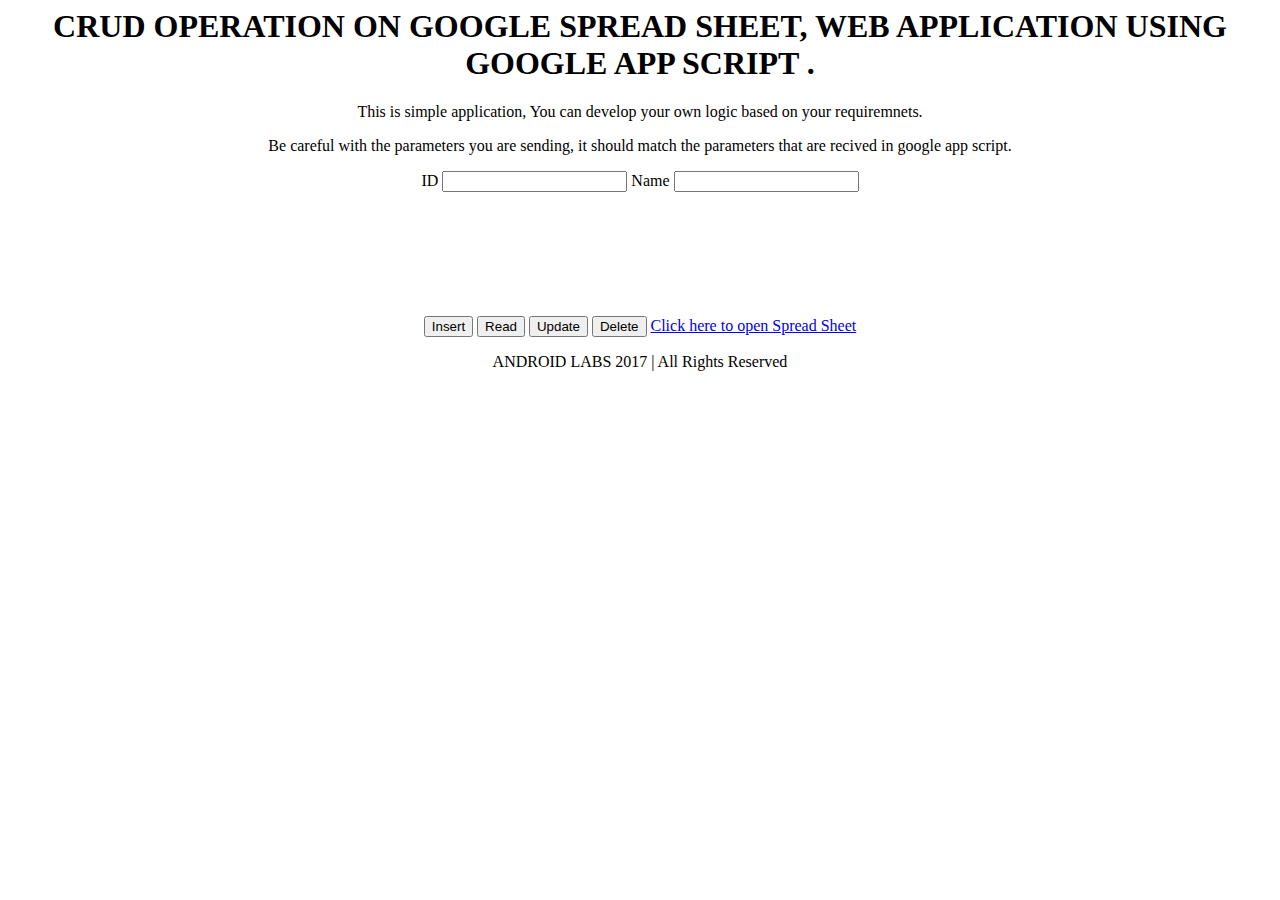
==== index.html @ b908ffdd "Se cambio la estructura de archivos" ====
<html>
<head>
<style>
        table, th, td
        {
            margin:10px 0;
            border:solid 1px #333;
            padding:2px 4px;
            font:15px Verdana;
        }
        th {
            font-weight:bold;
        }

#loader {
  border: 16px solid #f3f3f3;
  border-radius: 50%;
  border-top: 16px solid blue;
  border-bottom: 16px solid blue;
  width: 60px;
  height: 60px;
  -webkit-animation: spin 2s linear infinite;
  animation: spin 2s linear infinite;
  visibility:hidden;
}

@-webkit-keyframes spin {
  0% { -webkit-transform: rotate(0deg); }
  100% { -webkit-transform: rotate(360deg); }
}

@keyframes spin {
  0% { transform: rotate(0deg); }
  100% { transform: rotate(360deg); }
}

    </style>

<script src="https://ajax.googleapis.com/ajax/libs/jquery/3.2.0/jquery.min.js"></script>
<script>

  var script_url = "https://script.google.com/a/cusur.udg.mx/macros/s/AKfycbwyHUwWmojW2iTMwXTynq3CbVDHU8KujYer1_LiTp9Mefxtt_fa/exec";

  // Make an AJAX call to Google Script
  function insert_value() {

	$("#re").css("visibility","hidden");
	 document.getElementById("loader").style.visibility = "visible";
	$('#mySpinner').addClass('spinner');

var id1=	$("#id").val();
	var name= $("#name").val();


    var url = script_url+"?callback=ctrlq&name="+name+"&id="+id1+"&action=insert";


    var request = jQuery.ajax({
      crossDomain: true,
      url: url ,
      method: "GET",
      dataType: "jsonp"
    });

  }







  function update_value(){
	$("#re").css("visibility","hidden");
     document.getElementById("loader").style.visibility = "visible";


var id1=	$("#id").val();
	var name= $("#name").val();



    var url = script_url+"?callback=ctrlq&name="+name+"&id="+id1+"&action=update";


    var request = jQuery.ajax({
      crossDomain: true,
      url: url ,
      method: "GET",
      dataType: "jsonp"
    });


  }

  function delete_value(){
	$("#re").css("visibility","hidden");
     document.getElementById("loader").style.visibility = "visible";
	$('#mySpinner').addClass('spinner');
var id1=	$("#id").val();
	var name= $("#name").val();


    var url = script_url+"?callback=ctrlq&name="+name+"&id="+id1+"&action=delete";


    var request = jQuery.ajax({
      crossDomain: true,
      url: url ,
      method: "GET",
      dataType: "jsonp"
    });

  }




  // print the returned data
  function ctrlq(e) {


	$("#re").html(e.result);
	$("#re").css("visibility","visible");
	read_value();

  }




function read_value() {

$("#re").css("visibility","hidden");

   document.getElementById("loader").style.visibility = "visible";
 var url = script_url+"?action=read";

$.getJSON(url, function (json) {

    // Set the variables from the results array

        // CREATE DYNAMIC TABLE.
        var table = document.createElement("table");



    var header = table.createTHead();
    //Es el correspondiente a una columna en la tabla
		var row = header.insertRow(0);
		var cell1 = row.insertCell(0);
		var cell2 = row.insertCell(1);
    var cell3 = row.insertCell(2);
    // Es el Titulo de cada columna
		cell1.innerHTML = "<b>ID</b>";
		cell2.innerHTML = "<b>Name</b>";
    cell3.innerHTML = "<b>Aula</b>";
    // ADD JSON DATA TO THE TABLE AS ROWS
        for (var i = 0; i < json.records.length; i++) {

            tr = table.insertRow(-1);
				var tabCell = tr.insertCell(-1);
        tabCell.innerHTML = json.records[i].ID;
				tabCell = tr.insertCell(-1);
				tabCell.innerHTML = json.records[i].NAME;
            }


        // FINALLY ADD THE NEWLY CREATED TABLE WITH JSON DATA TO A CONTAINER.
        var divContainer = document.getElementById("showData");
        divContainer.innerHTML = "";
        divContainer.appendChild(table);
		document.getElementById("loader").style.visibility = "hidden";
		$("#re").css("visibility","visible");
    });
	}

  </script>




</head>
<body>
<div align="center">
<h1>CRUD OPERATION ON GOOGLE SPREAD SHEET, WEB APPLICATION USING GOOGLE APP SCRIPT .</h1>
<p>This is simple application, You can develop your own logic based on your requiremnets.<p>
<p>Be careful with the parameters you are sending, it should match the parameters that are recived in google app script.</p>


<form >
ID
<input type = "text" name ="id" id="id">
Name
<input type = "text" name ="name" id="name">

</form>

<div id="loader"></div>

<p id="re"></p>

<input type = "button"  id = "b1" onClick="insert_value()" value = "Insert"></input>
<input type="button" onclick="read_value()" value="Read" />
<input type="button" onclick="update_value()" value="Update" />
<input type="button" onclick="delete_value()" value="Delete" />
<a href="https://docs.google.com/spreadsheets/d/1UUBGKGvm4b9LOhqbdh0UDG6vYz9Phr1DqGyg8DvCiUc/edit?usp=sharing" target="_blank">Click here to open Spread Sheet </a>
<div id="showData"></div>
</div>
</body>
<div align="center">
<p>ANDROID LABS 2017 | All Rights Reserved</p>
</div>
<html>
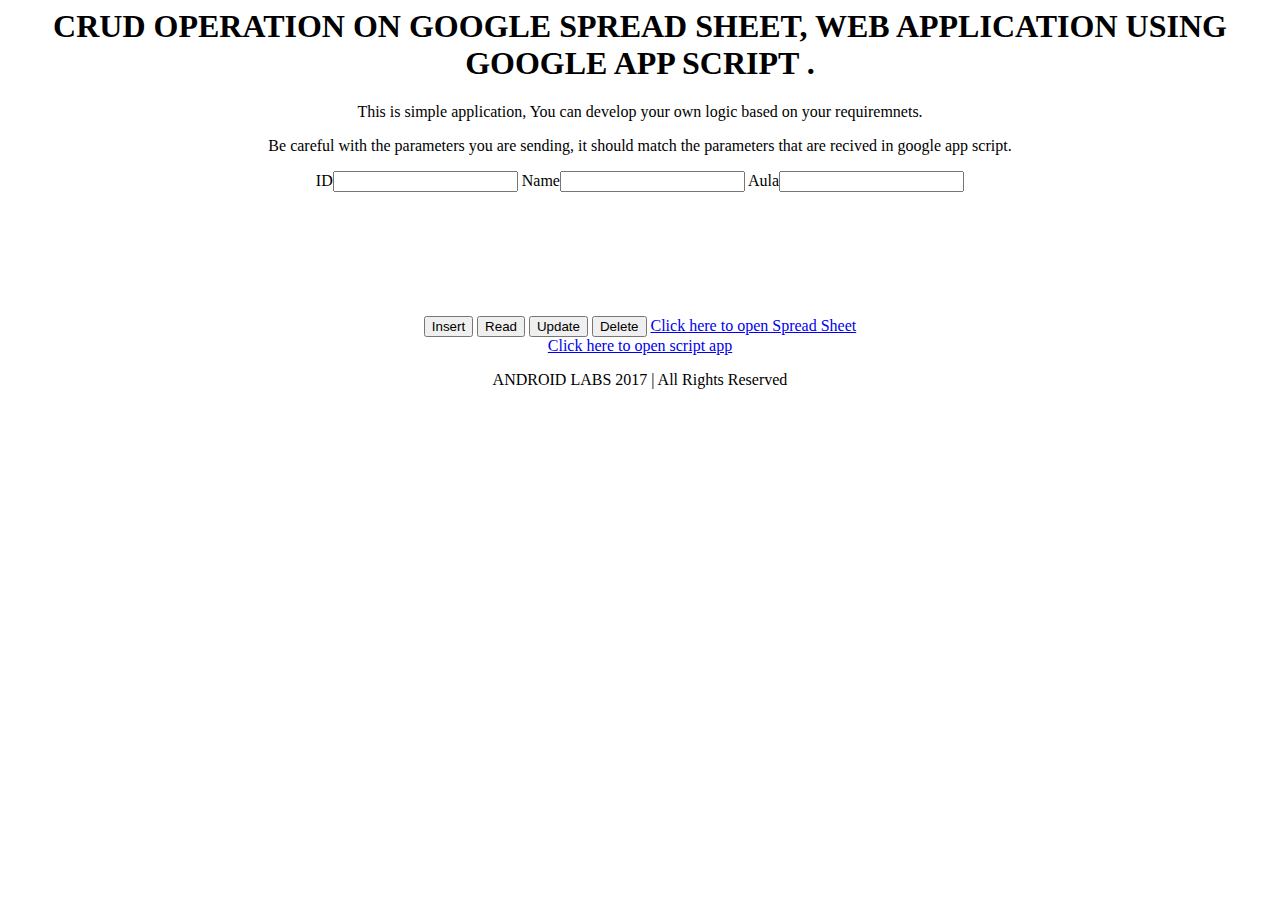
==== commit c543cebe: "Inyeccion de tres parametros y se cambia el archivo de scripts" ====
--- a/index.html
+++ b/index.html
@@ -1,214 +1,226 @@
 <html>
+
 <head>
-<style>
-        table, th, td
-        {
-            margin:10px 0;
-            border:solid 1px #333;
-            padding:2px 4px;
-            font:15px Verdana;
-        }
-        th {
-            font-weight:bold;
-        }
-
-#loader {
-  border: 16px solid #f3f3f3;
-  border-radius: 50%;
-  border-top: 16px solid blue;
-  border-bottom: 16px solid blue;
-  width: 60px;
-  height: 60px;
-  -webkit-animation: spin 2s linear infinite;
-  animation: spin 2s linear infinite;
-  visibility:hidden;
-}
-
-@-webkit-keyframes spin {
-  0% { -webkit-transform: rotate(0deg); }
-  100% { -webkit-transform: rotate(360deg); }
-}
-
-@keyframes spin {
-  0% { transform: rotate(0deg); }
-  100% { transform: rotate(360deg); }
-}
-
-    </style>
-
-<script src="https://ajax.googleapis.com/ajax/libs/jquery/3.2.0/jquery.min.js"></script>
-<script>
-
-  var script_url = "https://script.google.com/a/cusur.udg.mx/macros/s/AKfycbwyHUwWmojW2iTMwXTynq3CbVDHU8KujYer1_LiTp9Mefxtt_fa/exec";
-
-  // Make an AJAX call to Google Script
-  function insert_value() {
-
-	$("#re").css("visibility","hidden");
-	 document.getElementById("loader").style.visibility = "visible";
-	$('#mySpinner').addClass('spinner');
-
-var id1=	$("#id").val();
-	var name= $("#name").val();
-
-
-    var url = script_url+"?callback=ctrlq&name="+name+"&id="+id1+"&action=insert";
-
-
-    var request = jQuery.ajax({
-      crossDomain: true,
-      url: url ,
-      method: "GET",
-      dataType: "jsonp"
-    });
-
-  }
-
-
-
-
-
-
-
-  function update_value(){
-	$("#re").css("visibility","hidden");
-     document.getElementById("loader").style.visibility = "visible";
-
-
-var id1=	$("#id").val();
-	var name= $("#name").val();
-
-
-
-    var url = script_url+"?callback=ctrlq&name="+name+"&id="+id1+"&action=update";
-
-
-    var request = jQuery.ajax({
-      crossDomain: true,
-      url: url ,
-      method: "GET",
-      dataType: "jsonp"
-    });
-
-
-  }
-
-  function delete_value(){
-	$("#re").css("visibility","hidden");
-     document.getElementById("loader").style.visibility = "visible";
-	$('#mySpinner').addClass('spinner');
-var id1=	$("#id").val();
-	var name= $("#name").val();
-
-
-    var url = script_url+"?callback=ctrlq&name="+name+"&id="+id1+"&action=delete";
-
-
-    var request = jQuery.ajax({
-      crossDomain: true,
-      url: url ,
-      method: "GET",
-      dataType: "jsonp"
-    });
-
-  }
-
-
-
-
-  // print the returned data
-  function ctrlq(e) {
-
-
-	$("#re").html(e.result);
-	$("#re").css("visibility","visible");
-	read_value();
-
-  }
-
-
-
-
-function read_value() {
-
-$("#re").css("visibility","hidden");
-
-   document.getElementById("loader").style.visibility = "visible";
- var url = script_url+"?action=read";
-
-$.getJSON(url, function (json) {
-
-    // Set the variables from the results array
+  <style>
+    table,
+    th,
+    td {
+      margin: 10px 0;
+      border: solid 1px #333;
+      padding: 2px 4px;
+      font: 15px Verdana;
+    }
+
+    th {
+      font-weight: bold;
+    }
+
+    #loader {
+      border: 16px solid #f3f3f3;
+      border-radius: 50%;
+      border-top: 16px solid blue;
+      border-bottom: 16px solid blue;
+      width: 60px;
+      height: 60px;
+      -webkit-animation: spin 2s linear infinite;
+      animation: spin 2s linear infinite;
+      visibility: hidden;
+    }
+
+    @-webkit-keyframes spin {
+      0% {
+        -webkit-transform: rotate(0deg);
+      }
+      100% {
+        -webkit-transform: rotate(360deg);
+      }
+    }
+
+    @keyframes spin {
+      0% {
+        transform: rotate(0deg);
+      }
+      100% {
+        transform: rotate(360deg);
+      }
+    }
+  </style>
+
+  <script src="https://ajax.googleapis.com/ajax/libs/jquery/3.2.1/jquery.min.js"></script>
+  <script>
+    var script_url = "https://script.google.com/macros/s/AKfycbxtTk6xTrBZbOhiXGUB-b6f0hCwQe59ztPH9xBX1ivolnMdYOU/exec";
+
+    // Make an AJAX call to Google Script
+    function insert_value() {
+
+      $("#re").css("visibility", "hidden");
+      document.getElementById("loader").style.visibility = "visible";
+      $('#mySpinner').addClass('spinner');
+
+      var id1 = $("#id").val();
+      console.log(id1);
+      var name = $("#name").val();
+      var aula = $("#aula").val();
+      var url = script_url + "?callback=ctrlq&name=" + name + "&id=" + id1 + "&aula="+ aula + "&action=insert";
+      console.log(url);
+      var esas = url + encodeURIComponent(name);
+      console.log(esas);
+
+      var request = jQuery.ajax({
+
+        crossDomain: true,
+        url: url,
+        method: "GET",
+        dataType: "jsonp"
+      });
+      console.log(request);
+    }
+
+
+
+
+
+
+
+    function update_value() {
+      $("#re").css("visibility", "hidden");
+      document.getElementById("loader").style.visibility = "visible";
+
+      var id1 = $("#id").val();
+      var name = $("#name").val();
+
+
+
+      var url = script_url + "?callback=ctrlq&name=" + name + "&id=" + id1 + "&action=update";
+
+
+      var request = jQuery.ajax({
+        crossDomain: true,
+        url: url,
+        method: "GET",
+        dataType: "jsonp"
+      });
+
+
+    }
+
+    function delete_value() {
+      $("#re").css("visibility", "hidden");
+      document.getElementById("loader").style.visibility = "visible";
+      $('#mySpinner').addClass('spinner');
+      var id1 = $("#id").val();
+      var name = $("#name").val();
+      var url = script_url + "?callback=ctrlq&name=" + name + "&id=" + id1 + "&action=delete";
+
+
+      var request = jQuery.ajax({
+        crossDomain: true,
+        url: url,
+        method: "GET",
+        dataType: "jsonp"
+      });
+
+    }
+
+
+
+
+    // print the returned data
+    function ctrlq(e)
+    {
+      console.log(e);
+      $("#re").html(e.result);
+      $("#re").css("visibility", "visible");
+      read_value();
+    }
+
+
+
+
+    function read_value() {
+
+      $("#re").css("visibility", "hidden");
+
+      document.getElementById("loader").style.visibility = "visible";
+      var url = script_url + "?action=read";
+
+      $.getJSON(url, function(json) {
+
+        // Set the variables from the results array
 
         // CREATE DYNAMIC TABLE.
         var table = document.createElement("table");
 
 
 
-    var header = table.createTHead();
-    //Es el correspondiente a una columna en la tabla
-		var row = header.insertRow(0);
-		var cell1 = row.insertCell(0);
-		var cell2 = row.insertCell(1);
-    var cell3 = row.insertCell(2);
-    // Es el Titulo de cada columna
-		cell1.innerHTML = "<b>ID</b>";
-		cell2.innerHTML = "<b>Name</b>";
-    cell3.innerHTML = "<b>Aula</b>";
-    // ADD JSON DATA TO THE TABLE AS ROWS
-        for (var i = 0; i < json.records.length; i++) {
-
-            tr = table.insertRow(-1);
-				var tabCell = tr.insertCell(-1);
-        tabCell.innerHTML = json.records[i].ID;
-				tabCell = tr.insertCell(-1);
-				tabCell.innerHTML = json.records[i].NAME;
-            }
+        var header = table.createTHead();
+        //Es el correspondiente a una columna en la tabla
+        var row = header.insertRow(0);
+        var cell1 = row.insertCell(0);
+        var cell2 = row.insertCell(1);
+        var cell3 = row.insertCell(2);
+        // Es el Titulo de cada columna
+        cell1.innerHTML = "<b>ID</b>";
+        cell2.innerHTML = "<b>Name</b>";
+        cell3.innerHTML = "<b>Aula</b>";
+        // ADD JSON DATA TO THE TABLE AS ROWS
+      for (var i = 0; i < json.records.length; i++)
+        {
+          tr = table.insertRow(-1);
+          var tabCell = tr.insertCell(-1);
+          tabCell.innerHTML = json.records[i].ID;
+          tabCell = tr.insertCell(-1);
+          tabCell.innerHTML = json.records[i].NAME;
+          tabCell = tr.insertCell(-1);
+          console.log(json);
+          tabCell.innerHTML = json.records[i].AULA;
+        }
 
 
         // FINALLY ADD THE NEWLY CREATED TABLE WITH JSON DATA TO A CONTAINER.
         var divContainer = document.getElementById("showData");
         divContainer.innerHTML = "";
         divContainer.appendChild(table);
-		document.getElementById("loader").style.visibility = "hidden";
-		$("#re").css("visibility","visible");
-    });
-	}
-
+        document.getElementById("loader").style.visibility = "hidden";
+        $("#re").css("visibility", "visible");
+      });
+    }
   </script>
 
 
 
 
 </head>
+
 <body>
-<div align="center">
-<h1>CRUD OPERATION ON GOOGLE SPREAD SHEET, WEB APPLICATION USING GOOGLE APP SCRIPT .</h1>
-<p>This is simple application, You can develop your own logic based on your requiremnets.<p>
-<p>Be careful with the parameters you are sending, it should match the parameters that are recived in google app script.</p>
-
-
-<form >
-ID
-<input type = "text" name ="id" id="id">
-Name
-<input type = "text" name ="name" id="name">
-
-</form>
-
-<div id="loader"></div>
-
-<p id="re"></p>
-
-<input type = "button"  id = "b1" onClick="insert_value()" value = "Insert"></input>
-<input type="button" onclick="read_value()" value="Read" />
-<input type="button" onclick="update_value()" value="Update" />
-<input type="button" onclick="delete_value()" value="Delete" />
-<a href="https://docs.google.com/spreadsheets/d/1UUBGKGvm4b9LOhqbdh0UDG6vYz9Phr1DqGyg8DvCiUc/edit?usp=sharing" target="_blank">Click here to open Spread Sheet </a>
-<div id="showData"></div>
-</div>
+  <div align="center">
+    <h1>CRUD OPERATION ON GOOGLE SPREAD SHEET, WEB APPLICATION USING GOOGLE APP SCRIPT .</h1>
+    <p>This is simple application, You can develop your own logic based on your requiremnets.
+      <p>
+        <p>Be careful with the parameters you are sending, it should match the parameters that are recived in google app script.</p>
+
+
+        <form>
+          ID<input type="text" name="id" id="id">
+          Name<input type="text" name="name" id="name">
+          Aula<input type="text" name="Aula" id="aula">
+        </form>
+
+        <div id="loader"></div>
+
+        <p id="re"></p>
+
+        <input type="button" onClick="insert_value()" value="Insert"></input>
+        <input type="button" onclick="read_value()" value="Read" />
+        <input type="button" onclick="update_value()" value="Update" />
+        <input type="button" onclick="delete_value()" value="Delete" />
+        <a href="https://docs.google.com/spreadsheets/d/1UUBGKGvm4b9LOhqbdh0UDG6vYz9Phr1DqGyg8DvCiUc/edit?usp=sharing" target="_blank">Click here to open Spread Sheet </a>
+        <br>
+        <a href="https://script.google.com/a/cusur.udg.mx/macros/d/17gTUYuVPUJk9MrgHu9z6zoTTYD_vbU7JCIa6YcsB0NwSLflkkDxSbPHT/edit?splash=yes" target="_blank">Click here to open script app</a>
+        <div id="showData"></div>
+  </div>
 </body>
 <div align="center">
-<p>ANDROID LABS 2017 | All Rights Reserved</p>
+  <p>ANDROID LABS 2017 | All Rights Reserved</p>
 </div>
 <html>
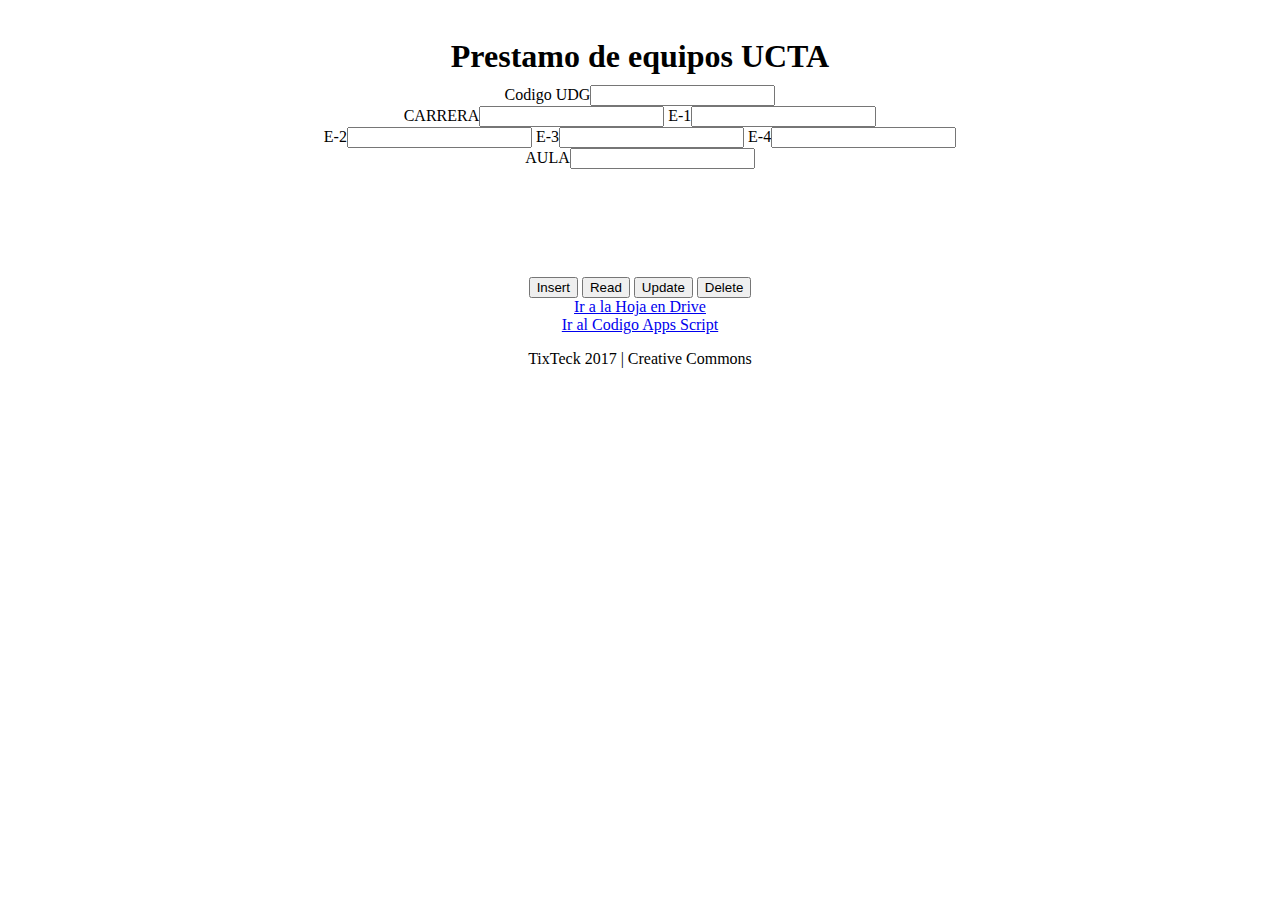
==== commit 02b57c96: "Se realizaron cambios en la estructura de los archivos." ====
--- a/index.html
+++ b/index.html
@@ -1,209 +1,36 @@
+<!DOCTYPE HTML>
 <html>
 
 <head>
-  <style>
-    table,
-    th,
-    td {
-      margin: 10px 0;
-      border: solid 1px #333;
-      padding: 2px 4px;
-      font: 15px Verdana;
-    }
-
-    th {
-      font-weight: bold;
-    }
-
-    #loader {
-      border: 16px solid #f3f3f3;
-      border-radius: 50%;
-      border-top: 16px solid blue;
-      border-bottom: 16px solid blue;
-      width: 60px;
-      height: 60px;
-      -webkit-animation: spin 2s linear infinite;
-      animation: spin 2s linear infinite;
-      visibility: hidden;
-    }
-
-    @-webkit-keyframes spin {
-      0% {
-        -webkit-transform: rotate(0deg);
-      }
-      100% {
-        -webkit-transform: rotate(360deg);
-      }
-    }
-
-    @keyframes spin {
-      0% {
-        transform: rotate(0deg);
-      }
-      100% {
-        transform: rotate(360deg);
-      }
-    }
-  </style>
-
+  <link rel="stylesheet" href="style.css">
   <script src="https://ajax.googleapis.com/ajax/libs/jquery/3.2.1/jquery.min.js"></script>
-  <script>
-    var script_url = "https://script.google.com/macros/s/AKfycbxtTk6xTrBZbOhiXGUB-b6f0hCwQe59ztPH9xBX1ivolnMdYOU/exec";
-
-    // Make an AJAX call to Google Script
-    function insert_value() {
-
-      $("#re").css("visibility", "hidden");
-      document.getElementById("loader").style.visibility = "visible";
-      $('#mySpinner').addClass('spinner');
-
-      var id1 = $("#id").val();
-      console.log(id1);
-      var name = $("#name").val();
-      var aula = $("#aula").val();
-      var url = script_url + "?callback=ctrlq&name=" + name + "&id=" + id1 + "&aula="+ aula + "&action=insert";
-      console.log(url);
-      var esas = url + encodeURIComponent(name);
-      console.log(esas);
-
-      var request = jQuery.ajax({
-
-        crossDomain: true,
-        url: url,
-        method: "GET",
-        dataType: "jsonp"
-      });
-      console.log(request);
-    }
-
-
-
-
-
-
-
-    function update_value() {
-      $("#re").css("visibility", "hidden");
-      document.getElementById("loader").style.visibility = "visible";
-
-      var id1 = $("#id").val();
-      var name = $("#name").val();
-
-
-
-      var url = script_url + "?callback=ctrlq&name=" + name + "&id=" + id1 + "&action=update";
-
-
-      var request = jQuery.ajax({
-        crossDomain: true,
-        url: url,
-        method: "GET",
-        dataType: "jsonp"
-      });
-
-
-    }
-
-    function delete_value() {
-      $("#re").css("visibility", "hidden");
-      document.getElementById("loader").style.visibility = "visible";
-      $('#mySpinner').addClass('spinner');
-      var id1 = $("#id").val();
-      var name = $("#name").val();
-      var url = script_url + "?callback=ctrlq&name=" + name + "&id=" + id1 + "&action=delete";
-
-
-      var request = jQuery.ajax({
-        crossDomain: true,
-        url: url,
-        method: "GET",
-        dataType: "jsonp"
-      });
-
-    }
-
-
-
-
-    // print the returned data
-    function ctrlq(e)
-    {
-      console.log(e);
-      $("#re").html(e.result);
-      $("#re").css("visibility", "visible");
-      read_value();
-    }
-
-
-
-
-    function read_value() {
-
-      $("#re").css("visibility", "hidden");
-
-      document.getElementById("loader").style.visibility = "visible";
-      var url = script_url + "?action=read";
-
-      $.getJSON(url, function(json) {
-
-        // Set the variables from the results array
-
-        // CREATE DYNAMIC TABLE.
-        var table = document.createElement("table");
-
-
-
-        var header = table.createTHead();
-        //Es el correspondiente a una columna en la tabla
-        var row = header.insertRow(0);
-        var cell1 = row.insertCell(0);
-        var cell2 = row.insertCell(1);
-        var cell3 = row.insertCell(2);
-        // Es el Titulo de cada columna
-        cell1.innerHTML = "<b>ID</b>";
-        cell2.innerHTML = "<b>Name</b>";
-        cell3.innerHTML = "<b>Aula</b>";
-        // ADD JSON DATA TO THE TABLE AS ROWS
-      for (var i = 0; i < json.records.length; i++)
-        {
-          tr = table.insertRow(-1);
-          var tabCell = tr.insertCell(-1);
-          tabCell.innerHTML = json.records[i].ID;
-          tabCell = tr.insertCell(-1);
-          tabCell.innerHTML = json.records[i].NAME;
-          tabCell = tr.insertCell(-1);
-          console.log(json);
-          tabCell.innerHTML = json.records[i].AULA;
-        }
-
-
-        // FINALLY ADD THE NEWLY CREATED TABLE WITH JSON DATA TO A CONTAINER.
-        var divContainer = document.getElementById("showData");
-        divContainer.innerHTML = "";
-        divContainer.appendChild(table);
-        document.getElementById("loader").style.visibility = "hidden";
-        $("#re").css("visibility", "visible");
-      });
-    }
-  </script>
-
-
-
-
+  <script src="google_connection.js"></script>
 </head>
 
 <body>
   <div align="center">
-    <h1>CRUD OPERATION ON GOOGLE SPREAD SHEET, WEB APPLICATION USING GOOGLE APP SCRIPT .</h1>
-    <p>This is simple application, You can develop your own logic based on your requiremnets.
-      <p>
-        <p>Be careful with the parameters you are sending, it should match the parameters that are recived in google app script.</p>
+    <h1>Prestamo de equipos UCTA</h1>
 
 
         <form>
-          ID<input type="text" name="id" id="id">
-          Name<input type="text" name="name" id="name">
-          Aula<input type="text" name="Aula" id="aula">
+          Codigo UDG<input type="text" name="Code" id="code">
+          <br>
+          CARRERA<input list="Carreras" name="Carrera" id="carrera">
+
+          E-1<input type="text" list="Equipos" name="E-1" id="e1">
+          <br>
+          E-2<input list="Equipos" name="E-2" id="e2">
+          E-3<input list="Equipos" name="E-3" id="e3">
+          E-4<input list="Equipos" name="E-4" id="e4">
+          <datalist id="Equipos" name"Prestamo">
+            <option value="HDMI"></option>
+            <option value="VGA"></option>
+            <option value="LAPTOP"></option>
+            <option value="PROYECTOR"></option>
+            <option value="EXTENCION"></option>
+          </datalist>
+          <br>
+          AULA<input list="Espacios" name="E-4" id="aula">
         </form>
 
         <div id="loader"></div>
@@ -214,13 +41,14 @@
         <input type="button" onclick="read_value()" value="Read" />
         <input type="button" onclick="update_value()" value="Update" />
         <input type="button" onclick="delete_value()" value="Delete" />
-        <a href="https://docs.google.com/spreadsheets/d/1UUBGKGvm4b9LOhqbdh0UDG6vYz9Phr1DqGyg8DvCiUc/edit?usp=sharing" target="_blank">Click here to open Spread Sheet </a>
         <br>
-        <a href="https://script.google.com/a/cusur.udg.mx/macros/d/17gTUYuVPUJk9MrgHu9z6zoTTYD_vbU7JCIa6YcsB0NwSLflkkDxSbPHT/edit?splash=yes" target="_blank">Click here to open script app</a>
+        <a href="https://docs.google.com/spreadsheets/d/1UUBGKGvm4b9LOhqbdh0UDG6vYz9Phr1DqGyg8DvCiUc/edit?usp=sharing" target="_blank">Ir a la Hoja en Drive</a>
+        <br>
+        <a href="https://script.google.com/d/15dk-xpcCU0WYkRv9BExnRRmPjFcl6MvIPhEozoHZ6mHZ_MPfIjYKfzZj/edit?usp=sharing" target="_blank">Ir al Codigo Apps Script</a>
         <div id="showData"></div>
   </div>
 </body>
 <div align="center">
-  <p>ANDROID LABS 2017 | All Rights Reserved</p>
+  <p>TixTeck 2017 | Creative Commons</p>
 </div>
 <html>
--- a/style.css
+++ b/style.css
@@ -0,0 +1,222 @@
+body {
+  padding-top: 20px;
+  padding-bottom: 20px;
+}
+
+#draw-canvas {
+  border: 2px dotted #CCCCCC;
+  border-radius: 5px;
+  cursor: crosshair;
+}
+
+#draw-dataUrl {
+  width: 100%;
+}
+h3 {
+    margin: 10px 15px;
+}
+h1 {
+    margin: 10px 15px;
+}
+
+header {
+    background: #273B47;
+    height: 100%;
+    width: 100%;
+    padding: 0;
+    display: flex;
+    justify-content: space-between;
+    align-items: center;
+}
+
+section{
+    flex:1;
+}
+
+header {
+    color: white;
+    font-weight: 500;
+    padding-left: 15px;
+}
+
+
+.button {
+    background: #3071a9;
+    box-shadow: inset 0 -3px 0 rgba(0,0,0,.3);
+    font-size: 14px;
+    padding: 5px 10px;
+    border-radius: 5px;
+    margin: 0 15px;
+    text-decoration: none;
+    color: white;
+}
+
+.button:active {
+    transform: scale(0.9);
+}
+
+.contenedor {
+    width: 100%
+    margin: 5px;
+    display: flex;
+    flex-direction: column;
+    align-items: center;
+}
+
+.instrucciones {
+    width: 90%;
+    display: flex;
+    flex-direction: row;
+    justify-content: center;
+    align-items:center;
+    margin-bottom: 10px;
+}
+
+label {
+    margin: 0 15px;
+}
+
+footer {
+    background: #273B47;
+    color: white;
+    height: 100%;
+    width: 100%;
+    margin-top: 10px;
+    padding: 0;
+    display: flex;
+    justify-content: center;
+    align-items: center;
+}
+
+
+input[type=range] {
+  -webkit-appearance: none;
+  margin: 18px 0;
+
+}
+input[type=range]:focus {
+  outline: none;
+}
+input[type=range]::-webkit-slider-runnable-track {
+  width: 100%;
+  height: 8.4px;
+  cursor: pointer;
+  animate: 0.2s;
+  box-shadow: 1px 1px 1px #000000, 0px 0px 1px #0d0d0d;
+  background: #3071a9;
+  border-radius: 1.3px;
+  border: 0.2px solid #010101;
+}
+input[type=range]::-webkit-slider-thumb {
+  box-shadow: 1px 1px 1px #000000, 0px 0px 1px #0d0d0d;
+  border: 1px solid #000000;
+  height: 36px;
+  width: 16px;
+  border-radius: 3px;
+  background: #ffffff;
+  cursor: pointer;
+  -webkit-appearance: none;
+  margin-top: -14px;
+}
+input[type=range]:focus::-webkit-slider-runnable-track {
+  background: #367ebd;
+}
+input[type=range]::-moz-range-track {
+  width: 100%;
+  height: 8.4px;
+  cursor: pointer;
+  animate: 0.2s;
+  box-shadow: 1px 1px 1px #000000, 0px 0px 1px #0d0d0d;
+  background: #3071a9;
+  border-radius: 1.3px;
+  border: 0.2px solid #010101;
+}
+input[type=range]::-moz-range-thumb {
+  box-shadow: 1px 1px 1px #000000, 0px 0px 1px #0d0d0d;
+  border: 1px solid #000000;
+  height: 36px;
+  width: 16px;
+  border-radius: 3px;
+  background: #ffffff;
+  cursor: pointer;
+}
+input[type=range]::-ms-track {
+  width: 100%;
+  height: 8.4px;
+  cursor: pointer;
+  animate: 0.2s;
+  background: transparent;
+  border-color: transparent;
+  border-width: 16px 0;
+  color: transparent;
+}
+input[type=range]::-ms-fill-lower {
+  background: #2a6495;
+  border: 0.2px solid #010101;
+  border-radius: 2.6px;
+  box-shadow: 1px 1px 1px #000000, 0px 0px 1px #0d0d0d;
+}
+input[type=range]::-ms-fill-upper {
+  background: #3071a9;
+  border: 0.2px solid #010101;
+  border-radius: 2.6px;
+  box-shadow: 1px 1px 1px #000000, 0px 0px 1px #0d0d0d;
+}
+input[type=range]::-ms-thumb {
+  box-shadow: 1px 1px 1px #000000, 0px 0px 1px #0d0d0d;
+  border: 1px solid #000000;
+  height: 36px;
+  width: 16px;
+  border-radius: 3px;
+  background: #ffffff;
+  cursor: pointer;
+}
+input[type=range]:focus::-ms-fill-lower {
+  background: #3071a9;
+}
+input[type=range]:focus::-ms-fill-upper {
+  background: #367ebd;
+}
+
+table,
+th,
+td {
+  margin: 10px 0;
+  border: solid 1px #333;
+  padding: 2px 4px;
+  font: 15px Verdana;
+}
+
+th {
+  font-weight: bold;
+}
+
+#loader {
+  border: 16px solid #f3f3f3;
+  border-radius: 50%;
+  border-top: 16px solid blue;
+  border-bottom: 16px solid blue;
+  width: 60px;
+  height: 60px;
+  -webkit-animation: spin 2s linear infinite;
+  animation: spin 2s linear infinite;
+  visibility: hidden;
+}
+
+@-webkit-keyframes spin {
+  0% {
+    -webkit-transform: rotate(0deg);
+  }
+  100% {
+    -webkit-transform: rotate(360deg);
+  }
+}
+
+@keyframes spin {
+  0% {
+    transform: rotate(0deg);
+  }
+  100% {
+    transform: rotate(360deg);
+  }
+}
